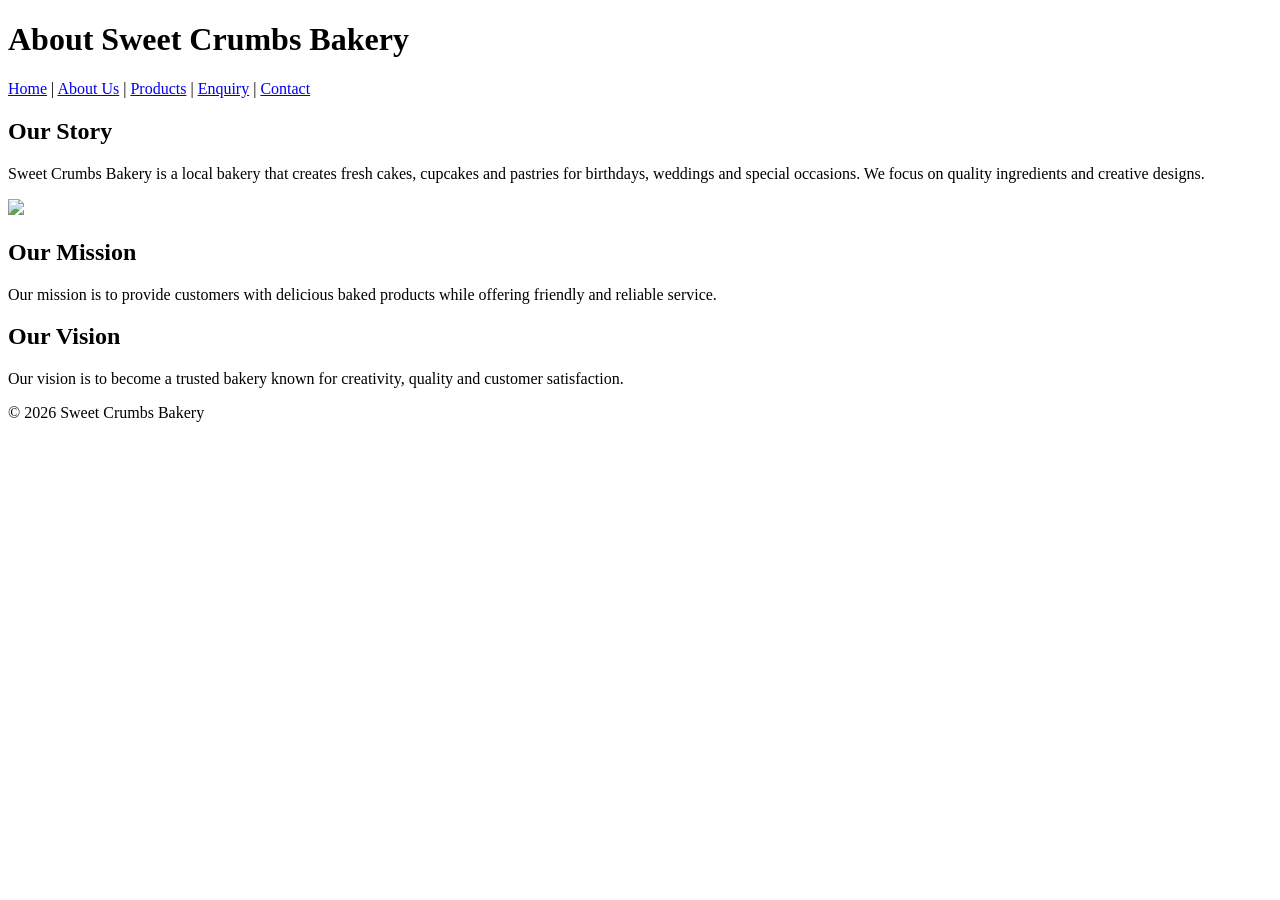
==== About.html @ f27a1487 "Add files via upload" ====
<!DOCTYPE html>
<html lang="en">

<head>

<meta charset="UTF-8">

<title>About Us - Sweet Crumbs Bakery</title>

</head>


<body>


<header>

<h1>About Sweet Crumbs Bakery</h1>


<nav>

<a href="index.html">Home</a> |

<a href="about.html">About Us</a> |

<a href="products.html">Products</a> |

<a href="enquiry.html">Enquiry</a> |

<a href="Contact.html">Contact</a>

</nav>

</header>



<main>


<h2>Our Story</h2>

<p>
Sweet Crumbs Bakery is a local bakery that creates fresh cakes,
cupcakes and pastries for birthdays, weddings and special occasions.
We focus on quality ingredients and creative designs.
</p>
<img src="images/cake2.png"cake2 width="500">


<h2>Our Mission</h2>

<p>
Our mission is to provide customers with delicious baked products
while offering friendly and reliable service.
</p>



<h2>Our Vision</h2>

<p>
Our vision is to become a trusted bakery known for creativity,
quality and customer satisfaction.
</p>


</main>



<footer>

<p>
&copy; 2026 Sweet Crumbs Bakery
</p>

</footer>


</body>

</html>
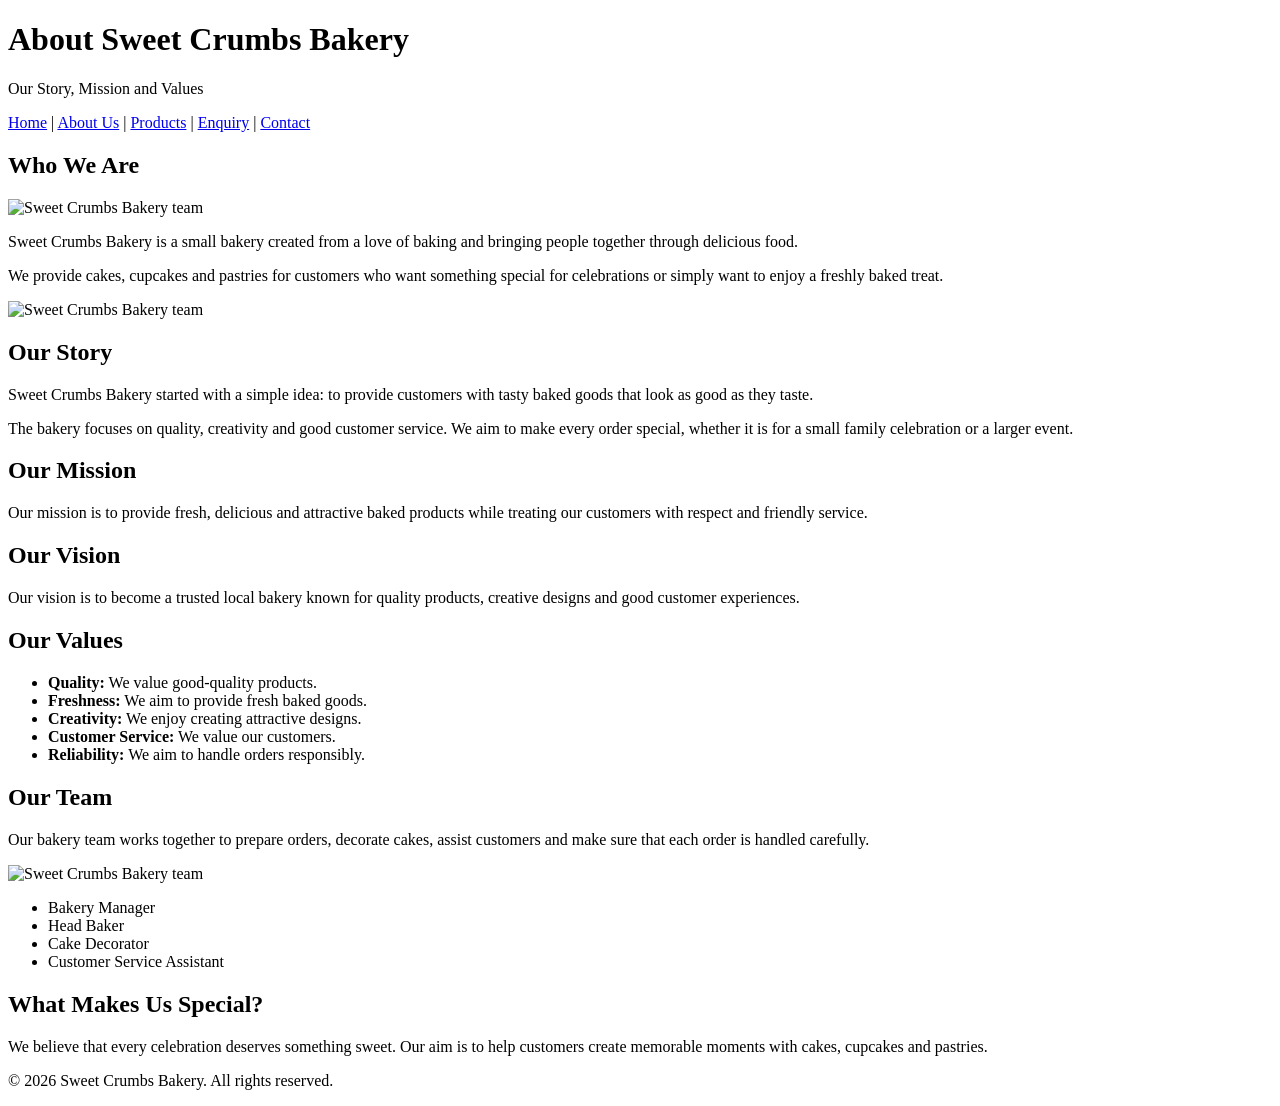
==== commit d9a67151: "Add files via upload" ====
--- a/About.html
+++ b/About.html
@@ -1,84 +1,118 @@
-<!DOCTYPE html>
-<html lang="en">
+ <!DOCTYPE html>
+   <htmt>
+    <head>
+    <title>Sweet Crumbs Bakery - About Us</title>
+  </head>
+   <body>
+    <header>
+        <h1>About Sweet Crumbs Bakery</h1>
+        <p>Our Story, Mission and Values</p>
+        <nav>
+            <a href="index.html">Home</a> |
+            <a href="About.html">About Us</a> |
+            <a href="Products.html">Products</a> |
+            <a href="Enquiry.html">Enquiry</a> |
+            <a href="Contact.html">Contact</a>
+        </nav>
+    </header>
 
-<head>
+    <main>
 
-<meta charset="UTF-8">
+        <div>
+            <h2>Who We Are</h2>
 
-<title>About Us - Sweet Crumbs Bakery</title>
+            <img src="images/team 2.png"
+                 alt="Sweet Crumbs Bakery team"
+                 width="400">
+            <p>
+                Sweet Crumbs Bakery is a small bakery created from a
+                love of baking and bringing people together through
+                delicious food.
+            </p>
+            <p>
+                We provide cakes, cupcakes and pastries for customers
+                who want something special for celebrations or simply
+                want to enjoy a freshly baked treat.
+            </p>
+        </div>
+                <img src="images/cake 7.jpg"
+                 alt="Sweet Crumbs Bakery team"
+                 width="400">
+        <div>
+            <h2>Our Story</h2>
 
-</head>
+            <p>
+                Sweet Crumbs Bakery started with a simple idea: to
+                provide customers with tasty baked goods that look
+                as good as they taste.
+            </p>
+            <p>
+                The bakery focuses on quality, creativity and good
+                customer service. We aim to make every order special,
+                whether it is for a small family celebration or a
+                larger event.
+            </p>
+        </div>
+        <div>
+            <h2>Our Mission</h2>
 
+            <p>
+                Our mission is to provide fresh, delicious and
+                attractive baked products while treating our customers
+                with respect and friendly service.
+            </p>
+        </div>
+        <div>
+            <h2>Our Vision</h2>
 
-<body>
+            <p>
+                Our vision is to become a trusted local bakery known
+                for quality products, creative designs and good
+                customer experiences.
+            </p>
+        </div>
+        <div>
+            <h2>Our Values</h2>
 
+            <ul>
+                <li><strong>Quality:</strong> We value good-quality products.</li>
+                <li><strong>Freshness:</strong> We aim to provide fresh baked goods.</li>
+                <li><strong>Creativity:</strong> We enjoy creating attractive designs.</li>
+                <li><strong>Customer Service:</strong> We value our customers.</li>
+                <li><strong>Reliability:</strong> We aim to handle orders responsibly.</li>
+            </ul>
+        </div>
 
-<header>
+        <div>
+            <h2>Our Team</h2>
 
-<h1>About Sweet Crumbs Bakery</h1>
+            <p>
+                Our bakery team works together to prepare orders,
+                decorate cakes, assist customers and make sure that
+                each order is handled carefully.
+            </p>
+           <img src="images/team.png"
+                 alt="Sweet Crumbs Bakery team"
+                 width="400">
+            <ul>
+                <li>Bakery Manager</li>
+                <li>Head Baker</li>
+                <li>Cake Decorator</li>
+                <li>Customer Service Assistant</li>
+            </ul>
+        </div>
+        <div>
+            <h2>What Makes Us Special?</h2>
 
-
-<nav>
-
-<a href="index.html">Home</a> |
-
-<a href="about.html">About Us</a> |
-
-<a href="products.html">Products</a> |
-
-<a href="enquiry.html">Enquiry</a> |
-
-<a href="Contact.html">Contact</a>
-
-</nav>
-
-</header>
-
-
-
-<main>
-
-
-<h2>Our Story</h2>
-
-<p>
-Sweet Crumbs Bakery is a local bakery that creates fresh cakes,
-cupcakes and pastries for birthdays, weddings and special occasions.
-We focus on quality ingredients and creative designs.
-</p>
-<img src="images/cake2.png"cake2 width="500">
-
-
-<h2>Our Mission</h2>
-
-<p>
-Our mission is to provide customers with delicious baked products
-while offering friendly and reliable service.
-</p>
-
-
-
-<h2>Our Vision</h2>
-
-<p>
-Our vision is to become a trusted bakery known for creativity,
-quality and customer satisfaction.
-</p>
-
-
-</main>
-
-
-
-<footer>
-
-<p>
-&copy; 2026 Sweet Crumbs Bakery
-</p>
-
-</footer>
-
-
-</body>
-
-</html>+            <p>
+                We believe that every celebration deserves something
+                sweet. Our aim is to help customers create memorable
+                moments with cakes, cupcakes and pastries.
+            </p>
+        </div>
+       </main>
+         <footer>
+        <p>&copy; 2026 Sweet Crumbs Bakery. All rights reserved.</p>
+    </footer>
+ </body>
+ </html>
